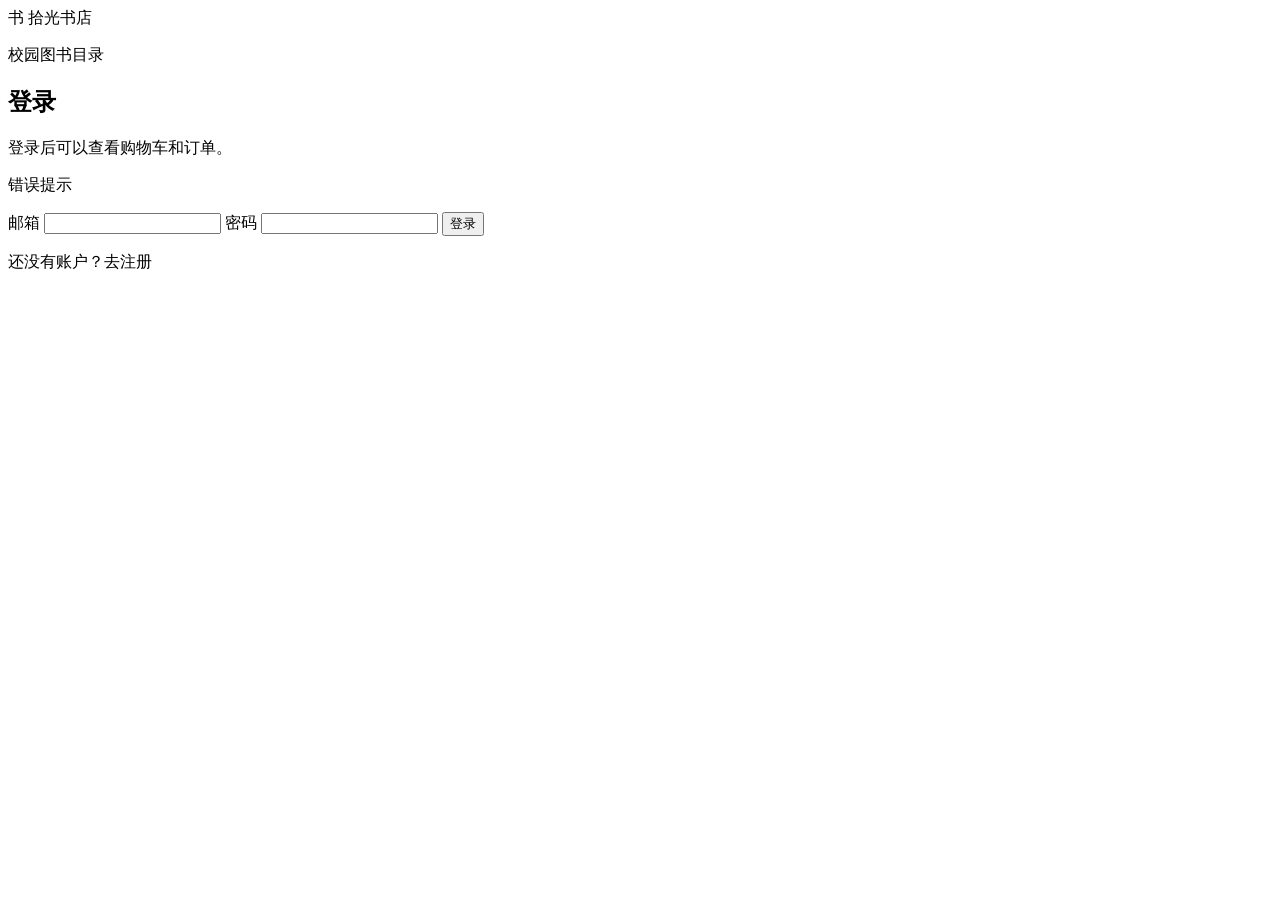
==== src/main/resources/templates/login.html @ ed56921a "chore: 修正 .gitignore 的 config 目录规则 Co-Authored-By: Claude Haiku 4.5 <noreply@anthropic.com>" ====
<!DOCTYPE html>
<html lang="zh-CN" xmlns:th="http://www.thymeleaf.org">
<head>
    <meta charset="UTF-8">
    <meta name="viewport" content="width=device-width, initial-scale=1">
    <title>登录 · 拾光书店</title>
    <link rel="stylesheet" th:href="@{/style.css}">
</head>
<body>
<header class="masthead">
    <div class="masthead-inner">
        <a class="brand" th:href="@{/}">
            <span class="brand-seal" aria-hidden="true">书</span>
            <span class="brand-text">拾光书店</span>
        </a>
        <p class="brand-note">校园图书目录</p>
    </div>
</header>

<main class="auth-layout">
    <section class="auth-card">
        <h1 class="auth-title">登录</h1>
        <p class="auth-intro">登录后可以查看购物车和订单。</p>

        <p class="form-error" th:if="${error}" th:text="${error}">错误提示</p>

        <form method="post" th:action="@{/login}" class="auth-form">
            <label>邮箱
                <input type="email" name="username" required maxlength="254"
                       autocomplete="username">
            </label>
            <label>密码
                <input type="password" name="password" required maxlength="72"
                       autocomplete="current-password">
            </label>
            <button type="submit">登录</button>
        </form>

        <p class="auth-switch">还没有账户？<a th:href="@{/register}">去注册</a></p>
    </section>
</main>
</body>
</html>
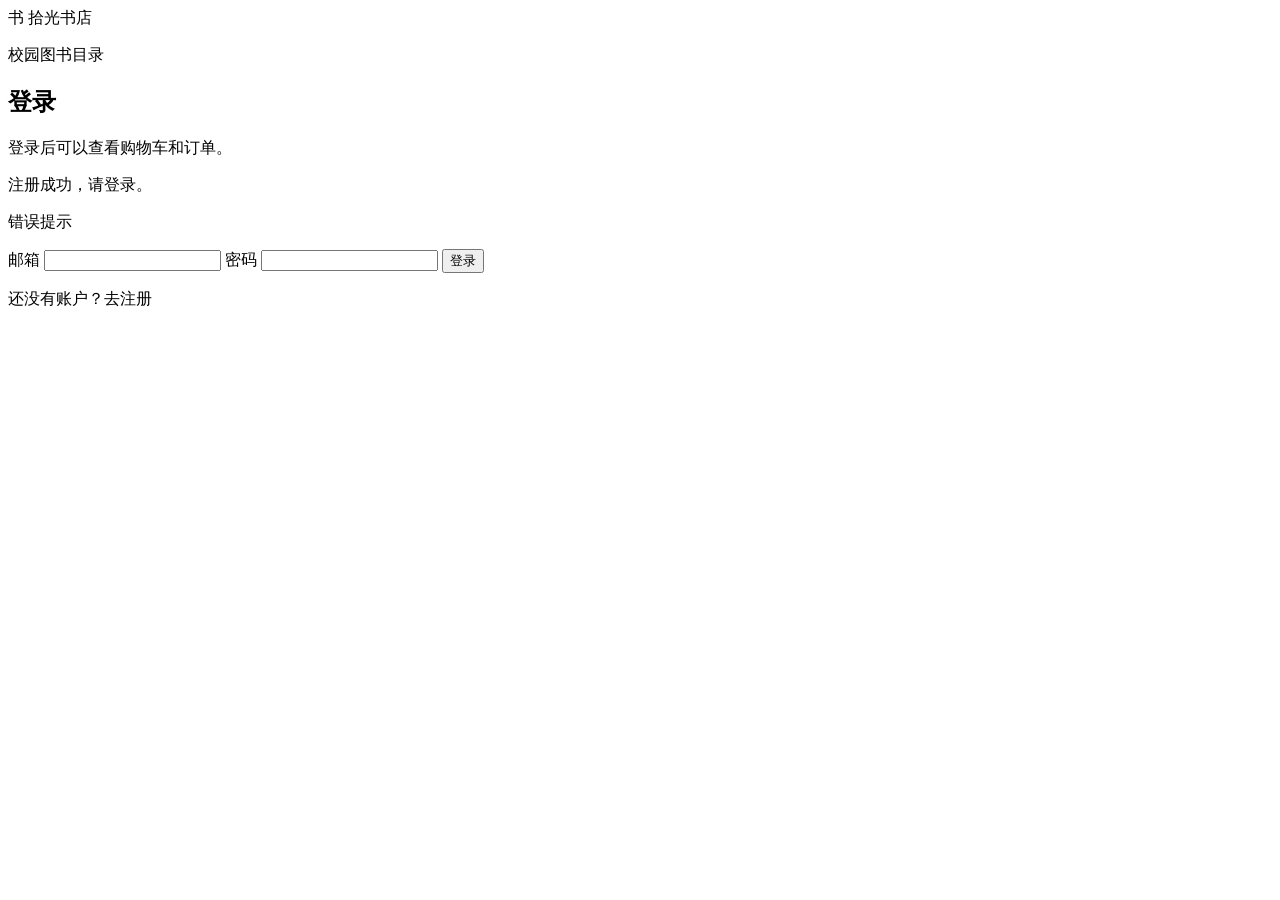
==== commit 3fd40a63: "feat: 注册成功后跳转登录页并预填邮箱 Co-Authored-By: Claude Haiku 4.5 <noreply@anthropic.com>" ====
--- a/src/main/resources/templates/login.html
+++ b/src/main/resources/templates/login.html
@@ -22,12 +22,13 @@
         <h1 class="auth-title">登录</h1>
         <p class="auth-intro">登录后可以查看购物车和订单。</p>
 
+        <p class="form-success" th:if="${message}" th:text="${message}">注册成功，请登录。</p>
         <p class="form-error" th:if="${error}" th:text="${error}">错误提示</p>
 
         <form method="post" th:action="@{/login}" class="auth-form">
             <label>邮箱
                 <input type="email" name="username" required maxlength="254"
-                       autocomplete="username">
+                       autocomplete="username" th:value="${email}">
             </label>
             <label>密码
                 <input type="password" name="password" required maxlength="72"
